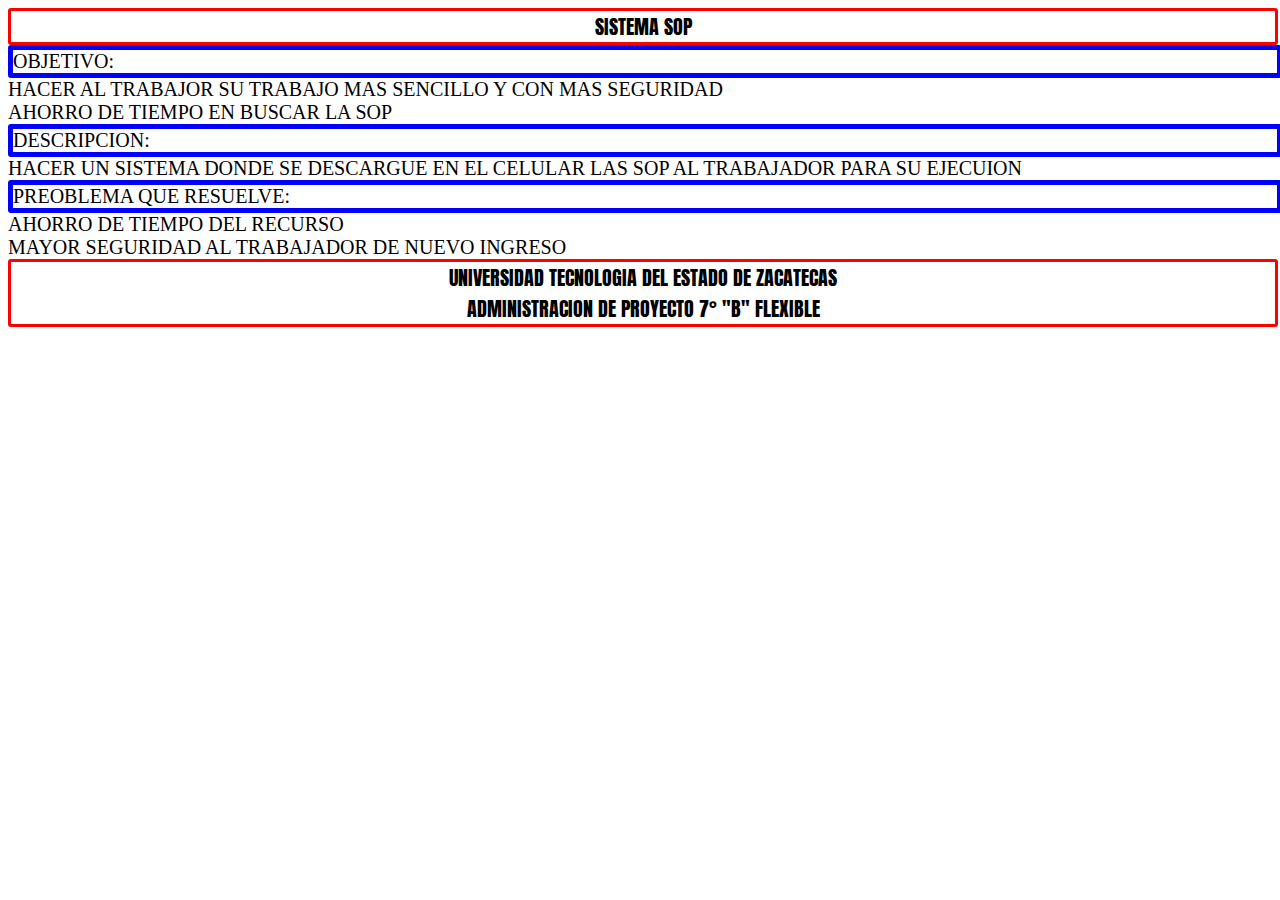
==== proyecto/INDEX.html @ c06452cb "reacomodo de archivo" ====
<!doctype html>
 <html>

   <head>
      <meta charset="utf-8"/>
      <title>SISTEMA SOP </title>
   </head>

   <body>
      
<!-- AQUI VA TODO LO QUE QUIERO MOSTRAR -->

<DIV class="divuno"><CENTER>SISTEMA SOP</CENTER></DIV>
<DIV class="divdos">OBJETIVO:</DIV>
<DIV> HACER AL TRABAJOR SU TRABAJO MAS SENCILLO Y CON MAS SEGURIDAD
<DIV> AHORRO DE TIEMPO EN BUSCAR LA SOP
<DIV class="divdos">DESCRIPCION:</DIV>	
<DIV class="">HACER UN SISTEMA DONDE SE DESCARGUE EN EL CELULAR LAS SOP AL TRABAJADOR PARA SU EJECUION </DIV>
<DIV class="divdos">PREOBLEMA QUE RESUELVE: </DIV>
<DIV>AHORRO DE TIEMPO DEL RECURSO </DIV>
<DIV>MAYOR SEGURIDAD AL TRABAJADOR DE NUEVO INGRESO </DIV>





<FOOTER class="divuno"><center>UNIVERSIDAD TECNOLOGIA DEL ESTADO DE ZACATECAS
<DIV>ADMINISTRACION DE PROYECTO 7° "B" 	FLEXIBLE</DIV></center></FOOTER>
<link rel="stylesheet" type="text/css" href="estilos.css">
<link href="https://fonts.googleapis.com/css?family=Anton|Oswald" rel="stylesheet">
   </body>

 </html>
---- proyecto/estilos.css ----
body {
		font-size: 20px;
		
	}
	.divuno{
		width: 100%;
		heigt: 800px;
		border: 3px solid red;
		border-radius: 3px;
		font-family: 'Oswald', sans-serif;
		font-family: 'Anton', sans-serif;
	}
	.divdos{
		width: 100%;
		heigt: 800px;
		border: 5px solid blue;
		border-radius: 3px;
	}
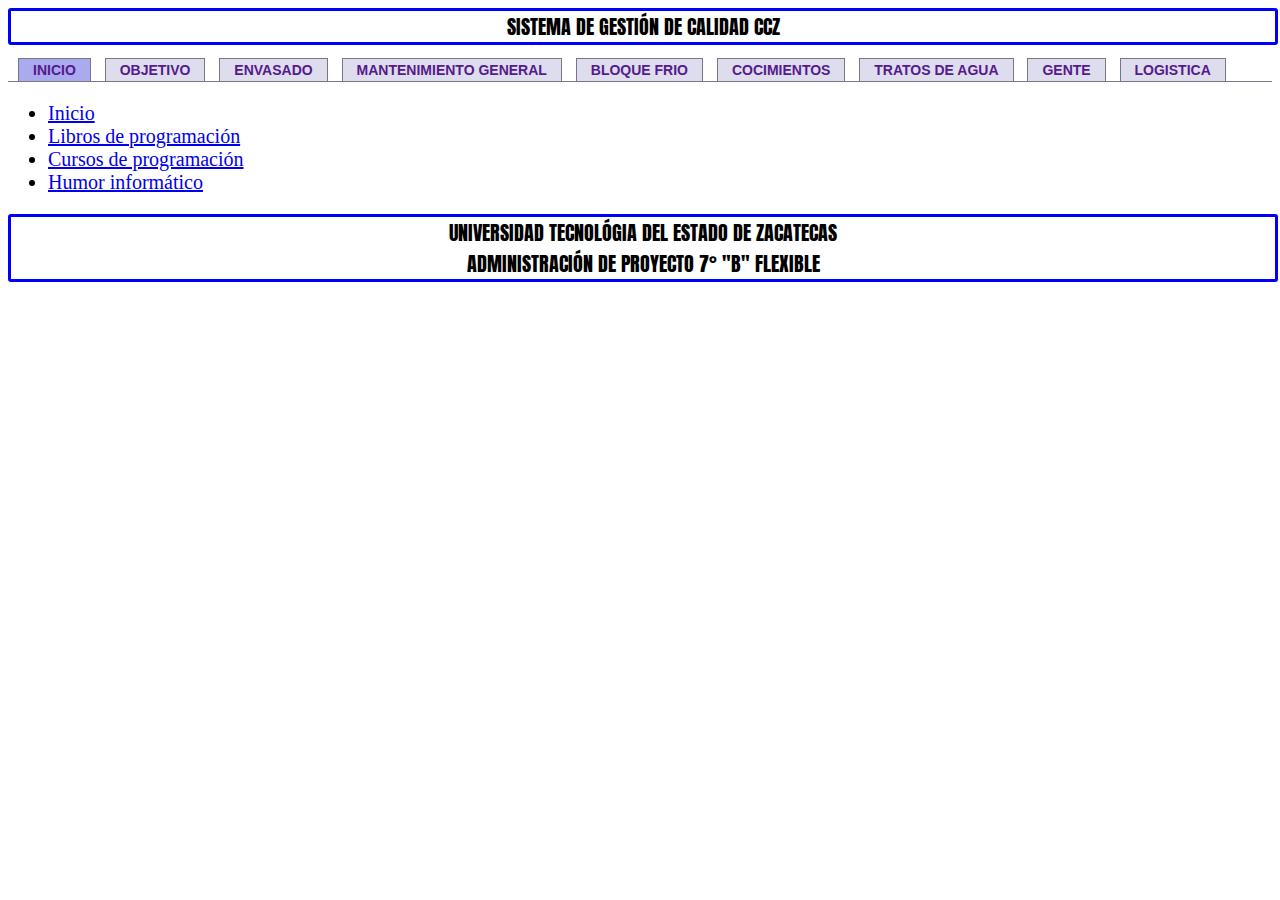
==== commit c72e0661: "menus" ====
--- a/proyecto/INDEX.html
+++ b/proyecto/INDEX.html
@@ -1,33 +1,34 @@
- <!doctype html>
- <html>
-
-   <head>
-      <meta charset="utf-8"/>
-      <title>SISTEMA SOP </title>
-   </head>
-
-   <body>
-      
-<!-- AQUI VA TODO LO QUE QUIERO MOSTRAR -->
-
-<DIV class="divuno"><CENTER>SISTEMA SOP</CENTER></DIV>
-<DIV class="divdos">OBJETIVO:</DIV>
-<DIV> HACER AL TRABAJOR SU TRABAJO MAS SENCILLO Y CON MAS SEGURIDAD
-<DIV> AHORRO DE TIEMPO EN BUSCAR LA SOP
-<DIV class="divdos">DESCRIPCION:</DIV>	
-<DIV class="">HACER UN SISTEMA DONDE SE DESCARGUE EN EL CELULAR LAS SOP AL TRABAJADOR PARA SU EJECUION </DIV>
-<DIV class="divdos">PREOBLEMA QUE RESUELVE: </DIV>
-<DIV>AHORRO DE TIEMPO DEL RECURSO </DIV>
-<DIV>MAYOR SEGURIDAD AL TRABAJADOR DE NUEVO INGRESO </DIV>
 
 
-
-
-
-<FOOTER class="divuno"><center>UNIVERSIDAD TECNOLOGIA DEL ESTADO DE ZACATECAS
-<DIV>ADMINISTRACION DE PROYECTO 7° "B" 	FLEXIBLE</DIV></center></FOOTER>
+<html>
+<head>
+<title>SISTEMA DE GESTIÓN DE CALIDAD CCZ</title> <meta charset="utf-8">
+<link rel="stylesheet" type="text/css" href="estilos.css">
+</head>
+<body>
+<DIV class="divuno"><CENTER>SISTEMA DE GESTIÓN DE CALIDAD CCZ</CENTER></DIV>
+<div id="navcontainer">
+<ul id="navlist">
+<li id="active"><a href="" id="current">INICIO</a></li>
+<li><a href="">OBJETIVO</a></li>
+<li><a href="">ENVASADO</a></li>
+<li><a href="">MANTENIMIENTO GENERAL</a></li>
+<li><a href="">BLOQUE FRIO</a></li>
+<li><a href="">COCIMIENTOS</a></li>
+<li><a href="">TRATOS DE AGUA</a></li>
+<li><a href="">GENTE</a></li>
+<li><a href="">LOGISTICA</a></li>
+</ul>
+</div>
+<ul>
+<li><a href="#">Inicio</a></li>
+<li> <a href="libros.html">Libros de programación</a> </li>
+<li> <a href="cursos.html">Cursos de programación</a> </li>
+<li> <a href="humor.html">Humor informático</a> </li>
+</ul>
+<FOOTER class="divuno"><center>UNIVERSIDAD TECNOLÓGIA DEL ESTADO DE ZACATECAS
+<DIV>ADMINISTRACIÓN DE PROYECTO 7° "B" 	FLEXIBLE</DIV></center></FOOTER>
 <link rel="stylesheet" type="text/css" href="estilos.css">
 <link href="https://fonts.googleapis.com/css?family=Anton|Oswald" rel="stylesheet">
-   </body>
-
- </html>+</body>
+</html>--- a/proyecto/estilos.css
+++ b/proyecto/estilos.css
@@ -5,7 +5,7 @@
 	.divuno{
 		width: 100%;
 		heigt: 800px;
-		border: 3px solid red;
+		border: 3px solid BLUE;
 		border-radius: 3px;
 		font-family: 'Oswald', sans-serif;
 		font-family: 'Anton', sans-serif;
@@ -16,4 +16,29 @@
 		border: 5px solid blue;
 		border-radius: 3px;
 	}
+#navlist { width: 100%; padding: 3px 0px;
+border-bottom: 1px solid #778;
+font: bold 14px Verdana, sans-serif; }
 
+#navlist li { list-style: none; display: inline; margin-left:10px;}
+
+#navlist li a { width: 100%; padding: 3px 1em;
+border: 1px solid #778; border-bottom: none;
+background: #DDE; text-decoration: none; }
+
+#navlist li a:link { color: BLUE; }
+#navlist li a:hover {color: #000; background: #AAE; border-color: #227; }
+#navlist li a#current { background: #AAE; }
+
+
+hr{display:none;}
+
+ul.menuVert1 {width: 220px; list-style: none;
+ text-align: center; text-shadow: 2px 2px 4px BLUE; padding:0;}
+
+ul.menuVert1 li {padding: 10px 0px; border: groove blue;
+border-width: 6px 6px 0px 6px; background-color: #F7FE2E;}
+
+ul.menuVert1 li:last-child { border-bottom: groove blue; border-bottom-width: 6px;}
+ul.menuVert1 li a:link, ul.menuVert1 li a:visited { text-decoration: none; color:black;}
+ul.menuVert1 li:hover {background-color: #FFD700;}
--- a/proyecto/estilos.css
+++ b/proyecto/estilos.css
@@ -5,7 +5,7 @@
 	.divuno{
 		width: 100%;
 		heigt: 800px;
-		border: 3px solid red;
+		border: 3px solid BLUE;
 		border-radius: 3px;
 		font-family: 'Oswald', sans-serif;
 		font-family: 'Anton', sans-serif;
@@ -16,4 +16,29 @@
 		border: 5px solid blue;
 		border-radius: 3px;
 	}
+#navlist { width: 100%; padding: 3px 0px;
+border-bottom: 1px solid #778;
+font: bold 14px Verdana, sans-serif; }
 
+#navlist li { list-style: none; display: inline; margin-left:10px;}
+
+#navlist li a { width: 100%; padding: 3px 1em;
+border: 1px solid #778; border-bottom: none;
+background: #DDE; text-decoration: none; }
+
+#navlist li a:link { color: BLUE; }
+#navlist li a:hover {color: #000; background: #AAE; border-color: #227; }
+#navlist li a#current { background: #AAE; }
+
+
+hr{display:none;}
+
+ul.menuVert1 {width: 220px; list-style: none;
+ text-align: center; text-shadow: 2px 2px 4px BLUE; padding:0;}
+
+ul.menuVert1 li {padding: 10px 0px; border: groove blue;
+border-width: 6px 6px 0px 6px; background-color: #F7FE2E;}
+
+ul.menuVert1 li:last-child { border-bottom: groove blue; border-bottom-width: 6px;}
+ul.menuVert1 li a:link, ul.menuVert1 li a:visited { text-decoration: none; color:black;}
+ul.menuVert1 li:hover {background-color: #FFD700;}
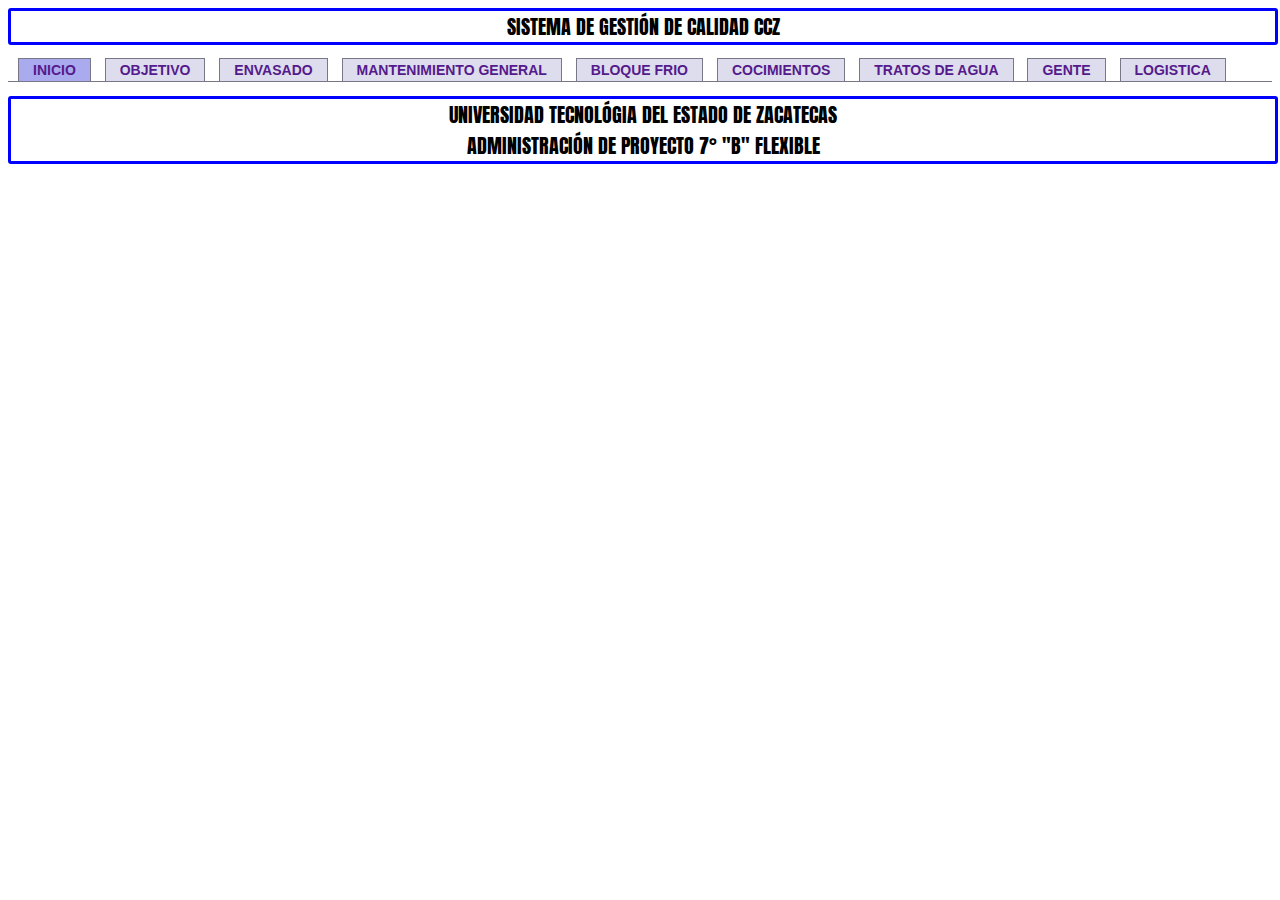
==== commit 71d5e3a8: "avance a la documentacion del proyecto" ====
--- a/proyecto/INDEX.html
+++ b/proyecto/INDEX.html
@@ -20,12 +20,11 @@
 <li><a href="">LOGISTICA</a></li>
 </ul>
 </div>
-<ul>
-<li><a href="#">Inicio</a></li>
-<li> <a href="libros.html">Libros de programación</a> </li>
-<li> <a href="cursos.html">Cursos de programación</a> </li>
-<li> <a href="humor.html">Humor informático</a> </li>
-</ul>
+
+
+ 
+<link href='https://fonts.googleapis.com/css?family=Open+Sans:400,300,600' rel='stylesheet' type='text/css'>
+<link href="//maxcdn.bootstrapcdn.com/font-awesome/4.2.0/css/font-awesome.min.css" rel="stylesheet">
 <FOOTER class="divuno"><center>UNIVERSIDAD TECNOLÓGIA DEL ESTADO DE ZACATECAS
 <DIV>ADMINISTRACIÓN DE PROYECTO 7° "B" 	FLEXIBLE</DIV></center></FOOTER>
 <link rel="stylesheet" type="text/css" href="estilos.css">
--- a/proyecto/estilos.css
+++ b/proyecto/estilos.css
@@ -31,14 +31,8 @@
 #navlist li a#current { background: #AAE; }
 
 
-hr{display:none;}
 
-ul.menuVert1 {width: 220px; list-style: none;
- text-align: center; text-shadow: 2px 2px 4px BLUE; padding:0;}
 
-ul.menuVert1 li {padding: 10px 0px; border: groove blue;
-border-width: 6px 6px 0px 6px; background-color: #F7FE2E;}
 
-ul.menuVert1 li:last-child { border-bottom: groove blue; border-bottom-width: 6px;}
-ul.menuVert1 li a:link, ul.menuVert1 li a:visited { text-decoration: none; color:black;}
-ul.menuVert1 li:hover {background-color: #FFD700;}
+
+
--- a/proyecto/estilos.css
+++ b/proyecto/estilos.css
@@ -31,14 +31,8 @@
 #navlist li a#current { background: #AAE; }
 
 
-hr{display:none;}
 
-ul.menuVert1 {width: 220px; list-style: none;
- text-align: center; text-shadow: 2px 2px 4px BLUE; padding:0;}
 
-ul.menuVert1 li {padding: 10px 0px; border: groove blue;
-border-width: 6px 6px 0px 6px; background-color: #F7FE2E;}
 
-ul.menuVert1 li:last-child { border-bottom: groove blue; border-bottom-width: 6px;}
-ul.menuVert1 li a:link, ul.menuVert1 li a:visited { text-decoration: none; color:black;}
-ul.menuVert1 li:hover {background-color: #FFD700;}
+
+
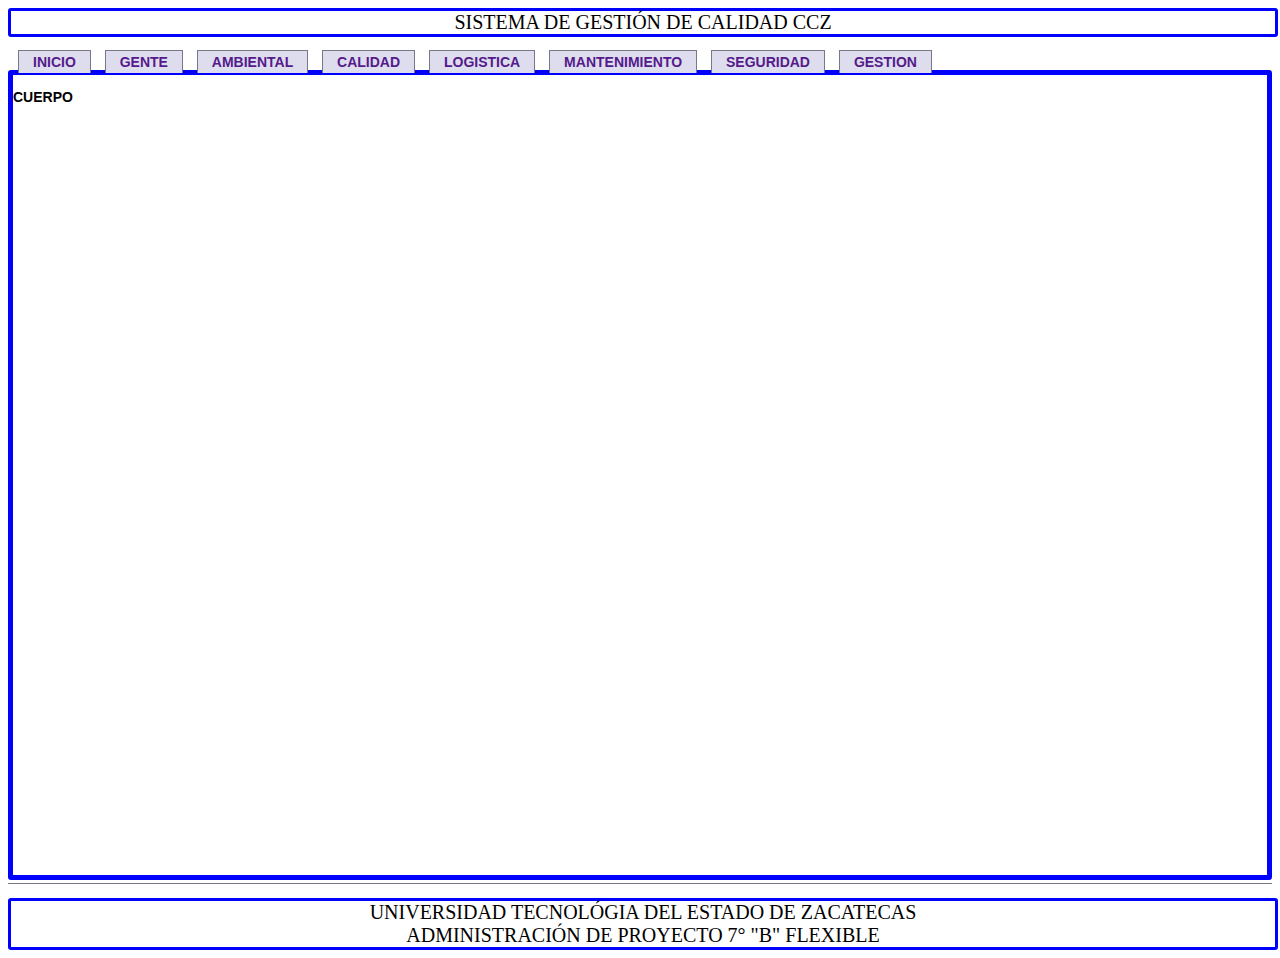
==== commit 73713d67: "modificar index" ====
--- a/proyecto/INDEX.html
+++ b/proyecto/INDEX.html
@@ -1,33 +1,34 @@
-
-
 <html>
 <head>
 <title>SISTEMA DE GESTIÓN DE CALIDAD CCZ</title> <meta charset="utf-8">
 <link rel="stylesheet" type="text/css" href="estilos.css">
 </head>
 <body>
-<DIV class="divuno"><CENTER>SISTEMA DE GESTIÓN DE CALIDAD CCZ</CENTER></DIV>
+<DIV class="divencabezado"><CENTER>SISTEMA DE GESTIÓN DE CALIDAD CCZ</CENTER></DIV>
 <div id="navcontainer">
-<ul id="navlist">
-<li id="active"><a href="" id="current">INICIO</a></li>
-<li><a href="">OBJETIVO</a></li>
-<li><a href="">ENVASADO</a></li>
-<li><a href="">MANTENIMIENTO GENERAL</a></li>
-<li><a href="">BLOQUE FRIO</a></li>
-<li><a href="">COCIMIENTOS</a></li>
-<li><a href="">TRATOS DE AGUA</a></li>
-<li><a href="">GENTE</a></li>
-<li><a href="">LOGISTICA</a></li>
+
+	<ul id="navlist">
+		<li><a href="">INICIO</a></li>
+		<li><a href="">GENTE</a></li>
+		<li><a href="">AMBIENTAL</a></li>
+		<li><a href="">CALIDAD</a></li>
+		<li><a href="">LOGISTICA</a></li>
+		<li><a href="">MANTENIMIENTO</a></li>
+		<li><a href="">SEGURIDAD</a></li>
+		<li><a href="">GESTION</a></li>
+	
+	<div class="divcuerpo">
+			<p>CUERPO </p> 
+	</div>
+	
 </ul>
 </div>
 
 
  
-<link href='https://fonts.googleapis.com/css?family=Open+Sans:400,300,600' rel='stylesheet' type='text/css'>
-<link href="//maxcdn.bootstrapcdn.com/font-awesome/4.2.0/css/font-awesome.min.css" rel="stylesheet">
-<FOOTER class="divuno"><center>UNIVERSIDAD TECNOLÓGIA DEL ESTADO DE ZACATECAS
+
+<FOOTER class="divpie"><center>UNIVERSIDAD TECNOLÓGIA DEL ESTADO DE ZACATECAS
 <DIV>ADMINISTRACIÓN DE PROYECTO 7° "B" 	FLEXIBLE</DIV></center></FOOTER>
-<link rel="stylesheet" type="text/css" href="estilos.css">
-<link href="https://fonts.googleapis.com/css?family=Anton|Oswald" rel="stylesheet">
+
 </body>
 </html>--- a/proyecto/estilos.css
+++ b/proyecto/estilos.css
@@ -1,20 +1,27 @@
 	body {
 		font-size: 20px;
+		}
 		
-	}
-	.divuno{
+	.divencabezado{
 		width: 100%;
 		heigt: 800px;
 		border: 3px solid BLUE;
 		border-radius: 3px;
-		font-family: 'Oswald', sans-serif;
-		font-family: 'Anton', sans-serif;
 	}
-	.divdos{
+	
+	.divcuerpo{
+		width: auto;
+		height: 800px;
+		border: 5px solid blue;
+		border-radius: 3px;
+	}
+		
+	.divpie{
 		width: 100%;
 		heigt: 800px;
-		border: 5px solid blue;
+		border: 3px solid BLUE;
 		border-radius: 3px;
+
 	}
 #navlist { width: 100%; padding: 3px 0px;
 border-bottom: 1px solid #778;
